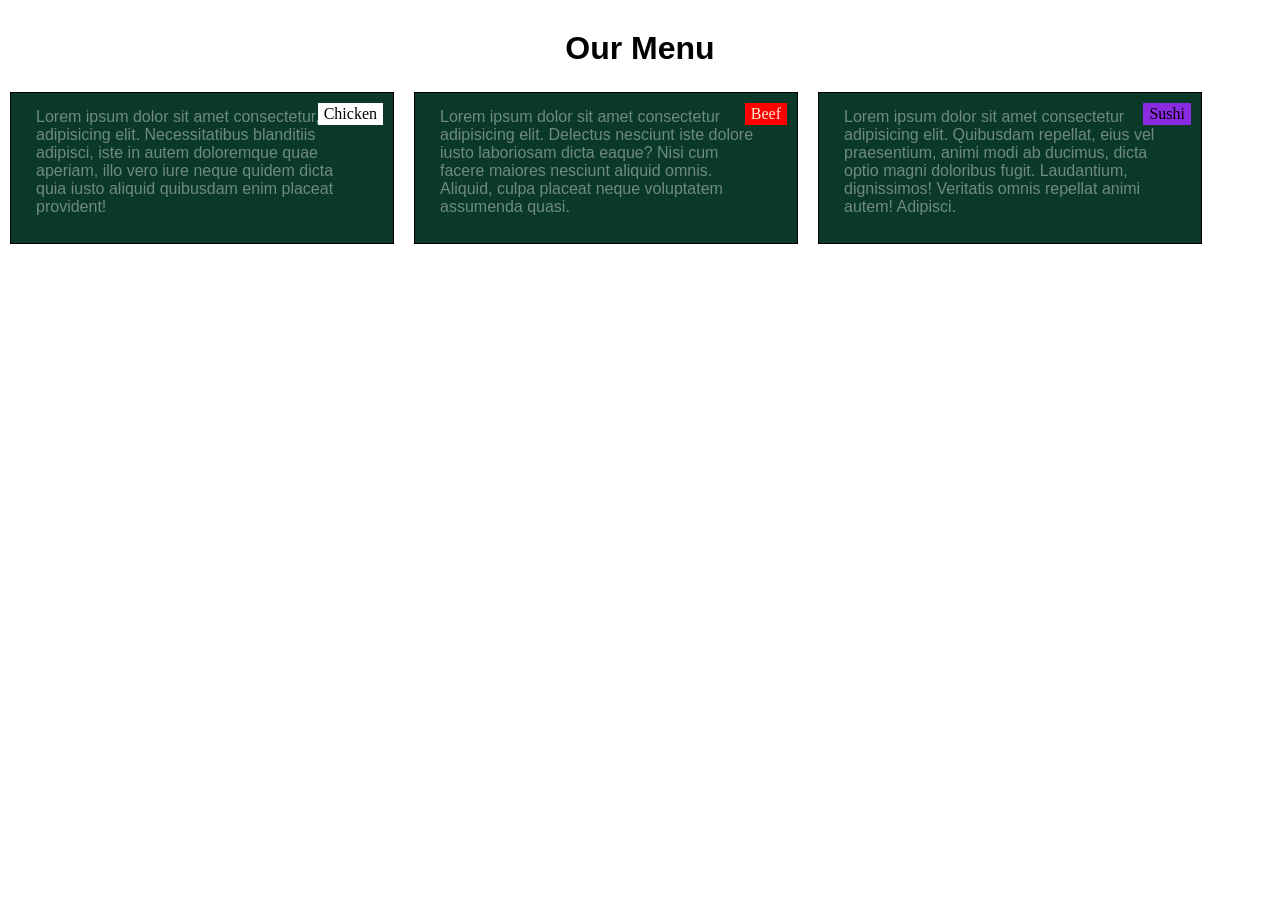
==== index.html @ 7b791c8b "final product" ====
<!DOCTYPE html>
<html>
    <head>
        <meta charset="UTF-8" >
        <title>Assignment solution for module 2</title>
        <style>
            *{
                box-sizing: border-box;
                padding: 0px;
                margin: 0px;
            }
            h1{
                text-align: center;
                font-family: 'Segoe UI', Tahoma, Geneva, Verdana, sans-serif;
                margin-bottom: 15px;
                margin-top: 30px;
            }
            p {
                padding: 15px;
                width: 90%;
                height: 150px;
                margin-right: 10px;
                margin-left: 10px;
                font-family: Helvetica;
                color: rgba(255, 255, 255, 0.411);
            }
            .row{
                width: 100%;
                padding: 10px;
                margin: 10px;
            }
            .container{
                margin: 10px;
                position: relative;
                background-color: rgb(10, 56, 41);
                border: 1px black;
                width: 95%;
                
            }
            .box{
                border: 2px black;
                background-color: white;
                padding-top: 2px;
                padding-bottom: 2px;
                padding-left: 6px;
                padding-right: 6px; 
                position: absolute;
                top:10px;
                right: 10px;
                clear:left;
            }
            @media (min-width: 992px) {
                .col-lg-4{
                float: left;
                border: 1px solid black;
                }
                .col-lg-4 {
                width: 30%;
                }
            }

            @media (min-width: 768px) and (max-width: 991px) {
                .col-md-6{
                float: left;
                border: 1px solid black;
                }
                .col-md-6 {
                width: 47%;
                }
            }

        </style>

    </head>
    <body>
        <h1>Our Menu</h1>
        <div classe="row">
            <div class="container col-lg-4 col-md-6 ">
                <div class="box" >Chicken</div>
                <p >Lorem ipsum dolor sit amet consectetur, adipisicing elit. Necessitatibus blanditiis adipisci, iste in autem doloremque quae aperiam, illo vero iure neque quidem dicta quia iusto aliquid quibusdam enim placeat provident!</p></div>
            <div class="container col-lg-4 col-md-6 ">
                <div class="box" style="background-color: red; color:antiquewhite "> Beef</div>
                <p>Lorem ipsum dolor sit amet consectetur adipisicing elit. Delectus nesciunt iste dolore iusto laboriosam dicta eaque? Nisi cum facere maiores nesciunt aliquid omnis. Aliquid, culpa placeat neque voluptatem assumenda quasi.</p></div>
            <div style="float: left;" class="container col-lg-4 ">
                <div class="box"  style="background-color: blueviolet;" >Sushi</div>
                <p>Lorem ipsum dolor sit amet consectetur adipisicing elit. Quibusdam repellat, eius vel praesentium, animi modi ab ducimus, dicta optio magni doloribus fugit. Laudantium, dignissimos! Veritatis omnis repellat animi autem! Adipisci.</p></div>
        </div>

    </body>
</html>
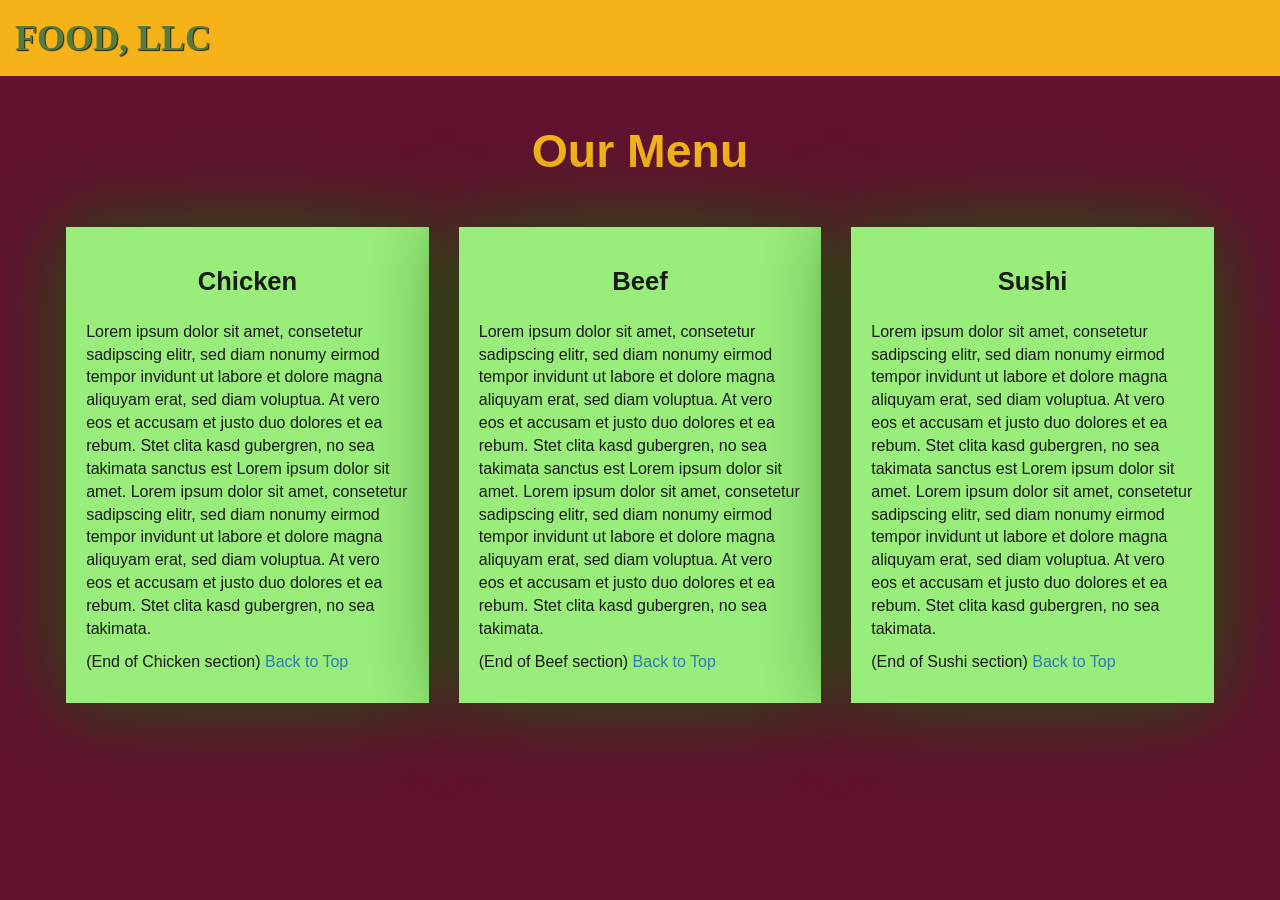
==== commit 785d8ff7: "assignment module 3" ====
--- a/index.html
+++ b/index.html
@@ -1,90 +1,109 @@
 <!DOCTYPE html>
-<html>
-    <head>
-        <meta charset="UTF-8" >
-        <title>Assignment solution for module 2</title>
-        <style>
-            *{
-                box-sizing: border-box;
-                padding: 0px;
-                margin: 0px;
-            }
-            h1{
-                text-align: center;
-                font-family: 'Segoe UI', Tahoma, Geneva, Verdana, sans-serif;
-                margin-bottom: 15px;
-                margin-top: 30px;
-            }
-            p {
-                padding: 15px;
-                width: 90%;
-                height: 150px;
-                margin-right: 10px;
-                margin-left: 10px;
-                font-family: Helvetica;
-                color: rgba(255, 255, 255, 0.411);
-            }
-            .row{
-                width: 100%;
-                padding: 10px;
-                margin: 10px;
-            }
-            .container{
-                margin: 10px;
-                position: relative;
-                background-color: rgb(10, 56, 41);
-                border: 1px black;
-                width: 95%;
-                
-            }
-            .box{
-                border: 2px black;
-                background-color: white;
-                padding-top: 2px;
-                padding-bottom: 2px;
-                padding-left: 6px;
-                padding-right: 6px; 
-                position: absolute;
-                top:10px;
-                right: 10px;
-                clear:left;
-            }
-            @media (min-width: 992px) {
-                .col-lg-4{
-                float: left;
-                border: 1px solid black;
-                }
-                .col-lg-4 {
-                width: 30%;
-                }
-            }
+<html lang="en">
 
-            @media (min-width: 768px) and (max-width: 991px) {
-                .col-md-6{
-                float: left;
-                border: 1px solid black;
-                }
-                .col-md-6 {
-                width: 47%;
-                }
-            }
+<head>
+    <meta charset="utf-8">
+    <meta http-equiv="X-UA-Compatible" content="IE=edge">
+    <meta name="viewport" content="width=device-width, initial-scale=1">
+    <title>Solution for Module 3</title>
+    <link rel="stylesheet" href="css/bootstrap.min.css">
+    <link rel="stylesheet" href="css/style.css">
+    <link href="https://fonts.googleapis.com/css?family=Source+Sans+Pro" rel="stylesheet">
+    <link href="https://fonts.googleapis.com/css?family=Abril+Fatface" rel="stylesheet">
+</head>
 
-        </style>
+<body>
+    <header>
+        <nav id="header-nav" class="navbar navbar-default">
+            <div class="container-fluid">
+                <div class="navbar-header">
+                    <div class="navbar-brand">
+                        <a href="index.html"><h1>Food, LLC</h1></a>
+                    </div>
 
-    </head>
-    <body>
-        <h1>Our Menu</h1>
-        <div classe="row">
-            <div class="container col-lg-4 col-md-6 ">
-                <div class="box" >Chicken</div>
-                <p >Lorem ipsum dolor sit amet consectetur, adipisicing elit. Necessitatibus blanditiis adipisci, iste in autem doloremque quae aperiam, illo vero iure neque quidem dicta quia iusto aliquid quibusdam enim placeat provident!</p></div>
-            <div class="container col-lg-4 col-md-6 ">
-                <div class="box" style="background-color: red; color:antiquewhite "> Beef</div>
-                <p>Lorem ipsum dolor sit amet consectetur adipisicing elit. Delectus nesciunt iste dolore iusto laboriosam dicta eaque? Nisi cum facere maiores nesciunt aliquid omnis. Aliquid, culpa placeat neque voluptatem assumenda quasi.</p></div>
-            <div style="float: left;" class="container col-lg-4 ">
-                <div class="box"  style="background-color: blueviolet;" >Sushi</div>
-                <p>Lorem ipsum dolor sit amet consectetur adipisicing elit. Quibusdam repellat, eius vel praesentium, animi modi ab ducimus, dicta optio magni doloribus fugit. Laudantium, dignissimos! Veritatis omnis repellat animi autem! Adipisci.</p></div>
+                    <button type="button" class="navbar-toggle collapsed visible-xs" data-toggle="collapse" data-target="#collapsable-nav" aria-expanded="false">
+                        <span class="sr-only">Toggle navigation</span>
+                        <span class="icon-bar"></span>
+                        <span class="icon-bar"></span>
+                        <span class="icon-bar"></span>
+                    </button>
+                </div>
+                <div id="collapsable-nav" class="collapse navbar-collapse">
+                    <ul id="nav-list" class="nav navbar-nav navbar-right visible-xs text-center">
+                        <li>
+                            <a href="#chicken-tile"><br class="hidden-xs"> Chicken</a>
+                        </li>
+                        <li>
+                            <a href="#beef-tile"><br class="hidden-xs"> Beef</a>
+                        </li>
+                        <li>
+                            <a href="#sushi-tile"><br class="hidden-xs"> Sushi</a>
+                        </li>
+                    </ul>
+                </div>
+            </div>
+        </nav>
+    </header>
+
+    <div id="main-content" class="container">
+        <h2 id="top-heading" class="text-center">Our Menu</h2>
+        <div id="home-tiles" class="row">
+            <div class="col-md-4 col-sm-6 col-xs-12">
+                <div id="chicken-tile">
+                    <section>
+                        <h3 class="text-center">Chicken</h3>
+                        <p>
+                            Lorem ipsum dolor sit amet, consetetur sadipscing elitr, sed diam nonumy eirmod tempor invidunt ut labore et dolore magna aliquyam erat, sed diam voluptua. At vero eos et accusam et justo duo dolores et ea rebum. Stet clita kasd gubergren, no sea takimata
+                            sanctus est Lorem ipsum dolor sit amet. Lorem ipsum dolor sit amet, consetetur sadipscing elitr, sed diam nonumy eirmod tempor invidunt ut labore et dolore magna aliquyam erat, sed diam voluptua. At vero eos et accusam et justo
+                            duo dolores et ea rebum. Stet clita kasd gubergren, no sea takimata.
+                        <p>
+                            (End of Chicken section) <a href="#top-heading">Back to Top</a>
+                        </p>
+                    </section>
+                </div>
+            </div>
+            <div class="col-md-4 col-sm-6 col-xs-12">
+                <div id="beef-tile">
+                    <section>
+                        <h3 class="text-center">Beef</h3>
+                        <p>
+                            Lorem ipsum dolor sit amet, consetetur sadipscing elitr, sed diam nonumy eirmod tempor invidunt ut labore et dolore magna aliquyam erat, sed diam voluptua. At vero eos et accusam et justo duo dolores et ea rebum. Stet clita kasd gubergren, no sea takimata
+                            sanctus est Lorem ipsum dolor sit amet. Lorem ipsum dolor sit amet, consetetur sadipscing elitr, sed diam nonumy eirmod tempor invidunt ut labore et dolore magna aliquyam erat, sed diam voluptua. At vero eos et accusam et justo
+                            duo dolores et ea rebum. Stet clita kasd gubergren, no sea takimata.
+                        </p>
+                        <p>
+                            (End of Beef section) <a href="#top-heading">Back to Top</a>
+                        </p>
+                    </section>
+                </div>
+            </div>
+            <!-- <div class="clearfix visible-md-block"></div> -->
+            <div class="col-md-4 col-sm-12 col-xs-12">
+                <div id="sushi-tile">
+                    <section>
+                        <h3 class="text-center">Sushi</h3>
+                        <p>
+                            Lorem ipsum dolor sit amet, consetetur sadipscing elitr, sed diam nonumy eirmod tempor invidunt ut labore et dolore magna aliquyam erat, sed diam voluptua. At vero eos et accusam et justo duo dolores et ea rebum. Stet clita kasd gubergren, no sea takimata
+                            sanctus est Lorem ipsum dolor sit amet. Lorem ipsum dolor sit amet, consetetur sadipscing elitr, sed diam nonumy eirmod tempor invidunt ut labore et dolore magna aliquyam erat, sed diam voluptua. At vero eos et accusam et justo
+                            duo dolores et ea rebum. Stet clita kasd gubergren, no sea takimata.
+                        </p>
+                        <p>
+                            (End of Sushi section) <a href="#top-heading">Back to Top</a>
+                        </p>
+                    </section>
+                </div>
+            </div>
+            <!-- <div class="clearfix visible-lg-block"></div> -->
         </div>
+    </div>
+    <div class="clearfix visible-lg-block"></div>
 
-    </body>
+
+    <!-- jQuery (Bootstrap JS plugins depend on it) -->
+    <script src="js/jquery-3.1.1.min.js"></script>
+    <script src="js/bootstrap.min.js"></script>
+    <!-- <script src="js/script.js"></script> -->
+
+</body>
+
 </html>
--- a/css/style.css
+++ b/css/style.css
@@ -0,0 +1,87 @@
+body {
+    font-size: 16px;
+    font-family: 'Oxygen', sans-serif;
+    color: #1a1a1a;
+    background-color :#61122f;
+}
+
+
+/** HEADER **/
+#header-nav {
+    background-color: #f6b319;
+    border-radius: 0;
+    border: 0;
+}
+#header-nav button {
+    margin-top: 22px;
+}
+.navbar-default .navbar-toggle:focus, .navbar-default .navbar-toggle:hover {
+    background-color: #fce29e;
+}
+.navbar-collapse {
+    border-top: 0;
+}
+.navbar-brand, .navbar-nav li a {
+    line-height: 76px;
+    height: 76px;
+    padding-top: 0;
+}
+.navbar-brand h1 {
+    font-family: 'Lora', serif;
+    color: #557c3e;
+    font-size: 2em;
+    text-transform: uppercase;
+    font-weight: bold;
+    text-shadow: 1px 1px 1px #222;
+    margin-top: 25px;
+    margin-bottom: 0;
+    line-height: .75;
+}
+.navbar-brand a:hover {
+    text-decoration: none;
+    text-shadow: 1px 1px 1px #fe9797;
+}
+#nav-list {
+    background-color: #e4af34;
+}
+#nav-list a {
+    /*text-align: center;*/
+    font-weight: bolder;
+    color: #282828;
+    font-size: 1.2em;
+}
+#nav-list a:hover {
+    color: #202020;
+    background-color: #fce29e;
+}
+.navbar-header button.navbar-toggle, .navbar-header .icon-bar {
+    border: 1px solid #7d1913;
+}
+/** END HEADER */
+
+
+/** HOME PAGE **/
+#main-content {
+    width: 92%;
+    margin-bottom: 30px;
+}
+#main-content h2 {
+    color: #f6b319;
+    font-size: 2.9em;
+    font-weight: bold;
+    margin-top: 30px;
+    margin-bottom: 50px;
+}
+#main-content h3 {
+    font-size: 1.6em;
+    font-weight: bold;
+    margin-bottom: 1em;
+}
+#chicken-tile, #beef-tile, #sushi-tile {
+    width: 100%;
+    padding: 20px;
+    background-color: #99ed7b;
+    margin-bottom: 60px;
+    box-shadow: 0 0 80px #18580b;
+}
+/** END HOME PAGE **/
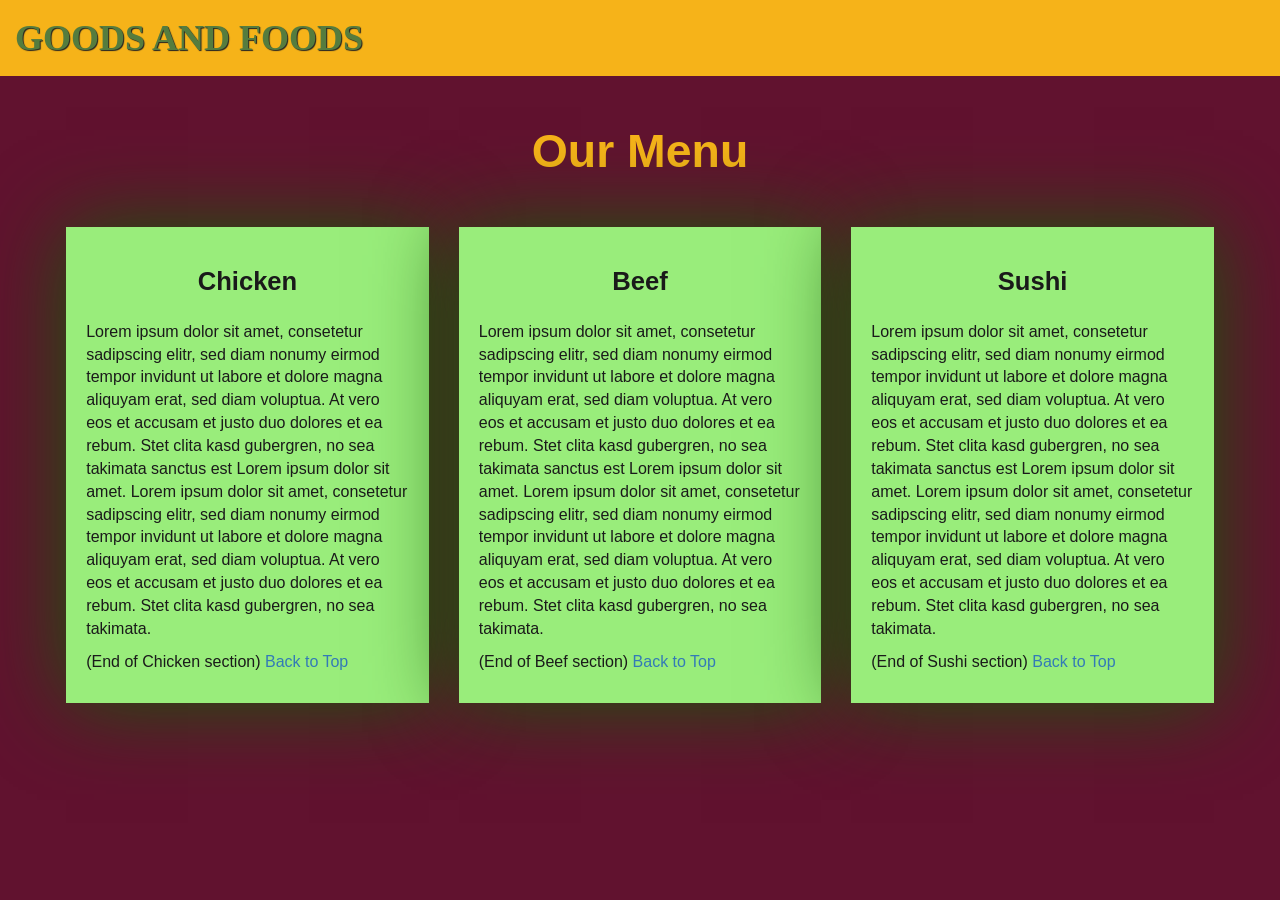
==== commit 7f7dbfa1: "Update index.html" ====
--- a/index.html
+++ b/index.html
@@ -18,7 +18,7 @@
             <div class="container-fluid">
                 <div class="navbar-header">
                     <div class="navbar-brand">
-                        <a href="index.html"><h1>Food, LLC</h1></a>
+                        <a href="index.html"><h1>GOODS AND FOODS</h1></a>
                     </div>
 
                     <button type="button" class="navbar-toggle collapsed visible-xs" data-toggle="collapse" data-target="#collapsable-nav" aria-expanded="false">
@@ -106,4 +106,4 @@
 
 </body>
 
-</html>+</html>
